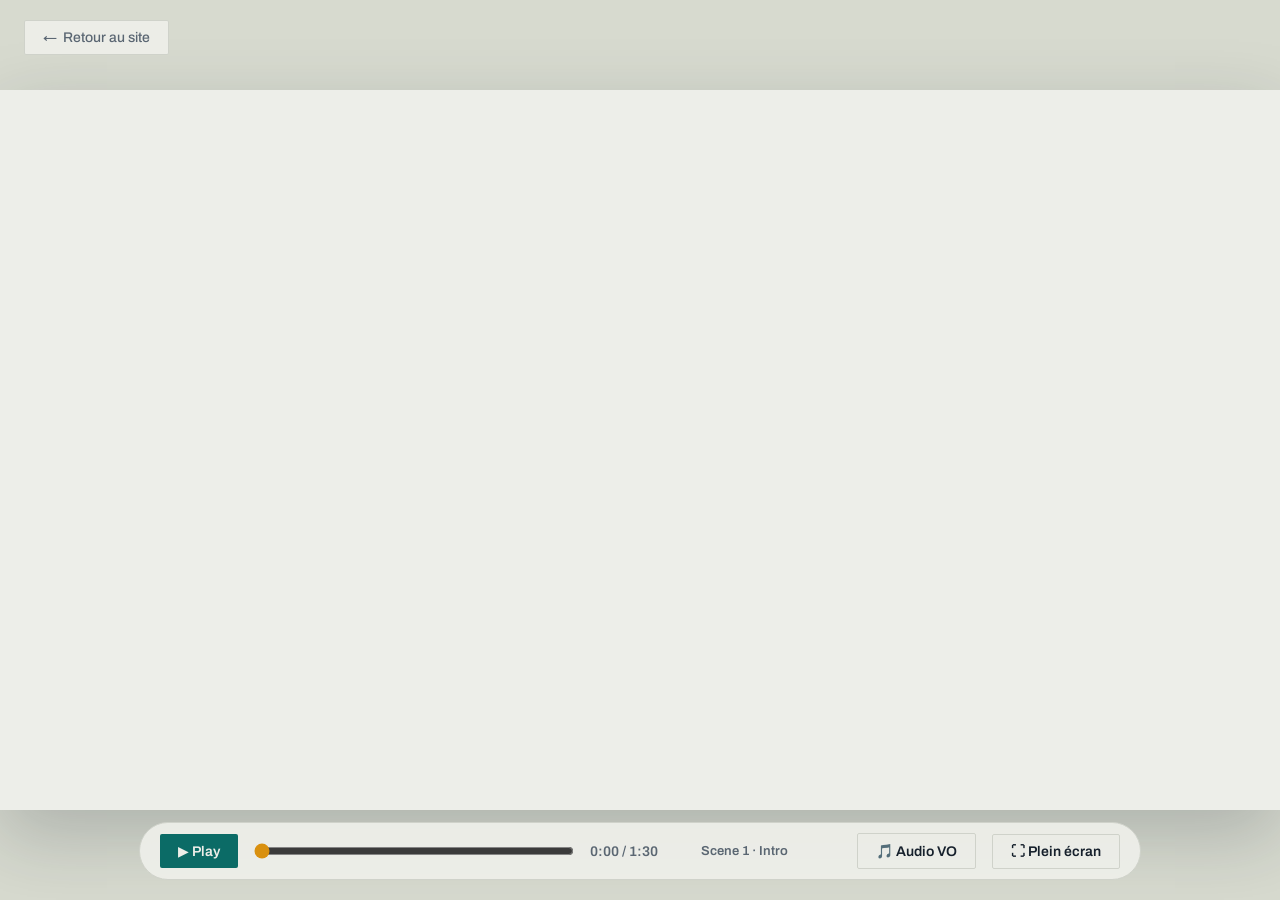
==== presentation.html @ cecb983b "Add files via upload" ====
<!DOCTYPE html>
<html lang="fr">
<head>
  <meta charset="UTF-8" />
  <meta name="viewport" content="width=device-width, initial-scale=1.0" />
  <title>Présentation — Phichet Phuangkaeo</title>
  <meta name="description" content="Présentation de Phichet Phuangkaeo en 90 secondes : recherche de stage, expérience, projet et méthode.">
  <link rel="preconnect" href="https://fonts.googleapis.com">
  <link rel="preconnect" href="https://fonts.gstatic.com" crossorigin>
  <link href="https://fonts.googleapis.com/css2?family=Archivo:wght@400;500;600;700;800;900&family=Source+Serif+4:ital,opsz,wght@1,8..60,600&display=swap" rel="stylesheet">
  <style>
    :root {
      --bg: #EDEEE9;
      --card: #E4E6DF;
      --border: #CFD2CA;
      --text: #16202C;
      --muted: #5A6672;
      --saffron: #D9900F;   /* amber, as on the site */
      --green: #0B6B66;     /* teal, low risk */
      --red: #A8341C;
    }

    * { box-sizing: border-box; margin: 0; padding: 0; }

    body {
      background: #D7DACF;
      color: var(--text);
      font-family: 'Archivo', system-ui, -apple-system, sans-serif;
      height: 100vh;
      display: flex;
      flex-direction: column;
      align-items: center;
      justify-content: center;
      overflow: hidden;
      user-select: none;
    }

    /* 16:9 Stage Container */
    #viewport {
      width: 100vw;
      height: 56.25vw;
      max-height: 100vh;
      max-width: 177.78vh;
      background: var(--bg);
      position: relative;
      overflow: hidden;
      box-shadow: 0 25px 70px rgba(22,32,44,0.22);
    }

    /* Fixed 1920x1080 internal coordinate system scaled dynamically */
    #stage {
      width: 1920px;
      height: 1080px;
      position: absolute;
      top: 0;
      left: 0;
      transform-origin: top left;
    }

    .scene {
      position: absolute;
      inset: 0;
      display: none;
      padding: 0 180px;
    }
    .scene.active { display: flex; }

    /* Controls Bar (auto-hides when playing in fullscreen) */
    #controls {
      position: fixed;
      bottom: 20px;
      background: rgba(237, 238, 233, 0.94);
      backdrop-filter: blur(10px);
      border: 1px solid var(--border);
      padding: 10px 20px;
      border-radius: 999px;
      display: flex;
      align-items: center;
      gap: 16px;
      z-index: 100;
      transition: opacity 0.3s ease;
    }
    body.hide-ui #controls { opacity: 0; pointer-events: none; }

    button, .file-btn {
      background: #0B6B66;
      color: #EDEEE9;
      border: none;
      font-weight: 600;
      font-size: 14px;
      padding: 9px 18px;
      border-radius: 2px;
      cursor: pointer;
      font-family: inherit;
    }
    .secondary-btn {
      background: transparent;
      color: var(--text);
      border: 1px solid var(--border);
    }
    .secondary-btn:hover { border-color: var(--text); }
    #scrubber {
      width: 320px;
      accent-color: var(--saffron);
      cursor: pointer;
    }
    #time-display {
      font-variant-numeric: tabular-nums;
      font-size: 14px;
      font-weight: 600;
      color: var(--muted);
      min-width: 95px;
    }
    #back {
      position: fixed;
      top: 20px;
      left: 24px;
      z-index: 100;
      color: var(--muted);
      text-decoration: none;
      font-size: 14px;
      font-weight: 500;
      background: rgba(237, 238, 233, 0.94);
      border: 1px solid var(--border);
      padding: 9px 18px;
      border-radius: 2px;
      backdrop-filter: blur(10px);
      transition: color 0.2s ease, border-color 0.2s ease, opacity 0.3s ease;
    }
    #back:hover { color: var(--text); border-color: var(--text); }
    body.hide-ui #back { opacity: 0; pointer-events: none; }

    /* the slides borrow the site's flat, ruled look */
    #s2-f0, #s2-f1, #s2-f2, #s2-f3, #s2-pill,
    .day-box, #s3-card, #s4-b0, #s4-b1, #s4-b2, #s4-b3,
    #s5-r1-0, #s5-r1-1, #s5-r1-2, #s5-r2-0, #s5-r2-1, #s5-r2-2,
    #s6-tile, #s7-r0, #s7-r1, #s7-r2, #s8-url { border-radius: 3px !important; }
    #s3-card, #s6-tile { box-shadow: none !important; }
    #s1-underline { border-radius: 0 !important; }
    #s6-quote { font-family: 'Source Serif 4', Georgia, serif; font-weight: 600; }
    #s4-marker { box-shadow: 0 4px 16px rgba(22,32,44,0.25) !important; }
    /* ink on amber reads; paper on amber does not */
    .day-box span, #s4-b2 { color: #16202C !important; }

    #scene-label {
      font-size: 13px;
      color: var(--muted);
      font-weight: 600;
      min-width: 140px;
    }
  </style>
</head>
<body>

  <a id="back" href="index.html">&#8592;&nbsp;&nbsp;Retour au site</a>

  <div id="viewport">
    <div id="stage">

      <!-- SCENE 1: 0:00 - 0:05 · Intro -->
      <div id="scene-1" class="scene" style="flex-direction: column; justify-content: center; padding-left: 220px;">
        <div style="overflow: hidden;">
          <div id="s1-line1" style="font-size: 128px; font-weight: 800; letter-spacing: -3px; line-height: 1.05;">PHICHET</div>
        </div>
        <div style="overflow: hidden; margin-top: 4px;">
          <div id="s1-line2" style="font-size: 128px; font-weight: 800; letter-spacing: -3px; line-height: 1.05;">PHUANGKAEO</div>
        </div>
        <div id="s1-underline" style="height: 10px; background: var(--saffron); border-radius: 5px; margin: 28px 0;"></div>
        <div id="s1-sub" style="font-size: 52px; font-weight: 500; color: var(--muted);">Analyste Data & BI</div>
      </div>

      <!-- SCENE 2: 0:05 - 0:19 · What I'm looking for -->
      <div id="scene-2" class="scene" style="flex-direction: column; justify-content: center;">
        <div style="display: flex; flex-wrap: wrap; gap: 24px; margin-bottom: 64px;">
          <div id="s2-f0" style="background: var(--card); border: 2px solid var(--saffron); color: var(--saffron); padding: 20px 36px; border-radius: 16px; font-size: 40px; font-weight: 700;">Stage conventionné</div>
          <div id="s2-f1" style="background: var(--card); border: 2px solid var(--border); padding: 20px 36px; border-radius: 16px; font-size: 40px; font-weight: 700;">4–6 mois</div>
          <div id="s2-f2" style="background: var(--card); border: 2px solid var(--border); padding: 20px 36px; border-radius: 16px; font-size: 40px; font-weight: 700;">Dès décembre</div>
          <div id="s2-f3" style="background: var(--card); border: 2px solid var(--border); padding: 20px 36px; border-radius: 16px; font-size: 40px; font-weight: 700;">Métropole lilloise</div>
        </div>
        <div id="s2-week" style="display: flex; gap: 24px;">
          <div class="day-box" id="s2-d0" style="width:190px;height:170px;border-radius:20px;background:var(--saffron);display:flex;flex-direction:column;align-items:center;justify-content:center;">
            <span style="font-size:56px;font-weight:800;color:var(--bg);">L</span>
            <span style="font-size:24px;font-weight:600;margin-top:8px;color:var(--bg);">Entreprise</span>
          </div>
          <div class="day-box" id="s2-d1" style="width:190px;height:170px;border-radius:20px;background:var(--saffron);display:flex;flex-direction:column;align-items:center;justify-content:center;">
            <span style="font-size:56px;font-weight:800;color:var(--bg);">M</span>
            <span style="font-size:24px;font-weight:600;margin-top:8px;color:var(--bg);">Entreprise</span>
          </div>
          <div class="day-box" id="s2-d2" style="width:190px;height:170px;border-radius:20px;background:var(--saffron);display:flex;flex-direction:column;align-items:center;justify-content:center;">
            <span style="font-size:56px;font-weight:800;color:var(--bg);">M</span>
            <span style="font-size:24px;font-weight:600;margin-top:8px;color:var(--bg);">Entreprise</span>
          </div>
          <div class="day-box" id="s2-d3" style="width:190px;height:170px;border-radius:20px;border:3px solid var(--muted);display:flex;flex-direction:column;align-items:center;justify-content:center;">
            <span style="font-size:56px;font-weight:800;color:var(--text);">J</span>
            <span style="font-size:24px;font-weight:600;margin-top:8px;color:var(--muted);">Cours</span>
          </div>
          <div class="day-box" id="s2-d4" style="width:190px;height:170px;border-radius:20px;border:3px solid var(--muted);display:flex;flex-direction:column;align-items:center;justify-content:center;">
            <span style="font-size:56px;font-weight:800;color:var(--text);">V</span>
            <span style="font-size:24px;font-weight:600;margin-top:8px;color:var(--muted);">Cours</span>
          </div>
        </div>
        <div id="s2-pill" style="margin-top:56px;align-self:flex-start;background:rgba(245,158,11,0.15);border:2px solid var(--saffron);color:var(--saffron);padding:16px 40px;border-radius:999px;font-size:36px;font-weight:700;">
          ✦ Ouvert à l'alternance
        </div>
      </div>

      <!-- SCENE 3: 0:19 - 0:36 · Experience -->
      <div id="scene-3" class="scene" style="align-items: center; justify-content: space-between; padding: 0 160px;">
        <div style="display: flex; flex-direction: column;">
          <div id="s3-5ans" style="font-size: 190px; font-weight: 900; color: var(--saffron); line-height: 1; letter-spacing: -5px; transform-origin: left center;">5 ans</div>
          <div style="display: flex; align-items: center; gap: 24px; margin-top: 36px; font-size: 44px; font-weight: 700;">
            <span>Thaïlande</span>
            <div style="width: 180px; height: 6px; background: var(--border); border-radius: 3px; overflow: hidden;">
              <div id="s3-line" style="height: 100%; background: var(--saffron);"></div>
            </div>
            <span id="s3-france">France</span>
          </div>
        </div>
        <div id="s3-card" style="width: 820px; background: var(--card); border: 2px solid var(--border); border-radius: 24px; padding: 48px;">
          <div style="font-size: 44px; font-weight: 800;">oXya <span style="color: var(--muted); font-weight: 500;">· Lille · ≈ 2 ans</span></div>
          <div style="font-size: 32px; font-weight: 600; color: var(--saffron); margin: 8px 0 40px;">Data engineer</div>
          <div id="s3-sap" style="display: flex; align-items: center; gap: 24px; margin-bottom: 32px;">
            <svg width="48" height="48" viewBox="0 0 24 24" fill="none" stroke="#D9900F" stroke-width="2.2">
              <ellipse cx="12" cy="5" rx="9" ry="3" />
              <path d="M21 12c0 1.66-4 3-9 3s-9-1.34-9-3" />
              <path d="M3 5v14c0 1.66 4 3 9 3s9-1.34 9-3V5" />
            </svg>
            <span style="font-size: 36px; font-weight: 600;">Entrepôt de données · SAP</span>
          </div>
          <div id="s3-pbi" style="display: flex; align-items: center; gap: 24px;">
            <svg width="48" height="48" viewBox="0 0 24 24" fill="none">
              <rect id="s3-b1" x="3" y="12" width="4" height="8" rx="1" fill="#D9900F" />
              <rect id="s3-b2" x="10" y="7" width="4" height="13" rx="1" fill="#D9900F" />
              <rect id="s3-b3" x="17" y="2" width="4" height="18" rx="1" fill="#D9900F" />
            </svg>
            <span style="font-size: 36px; font-weight: 600;">Power BI · plusieurs entités</span>
          </div>
        </div>
      </div>

      <!-- SCENE 4: 0:36 - 0:47 · Current project -->
      <div id="scene-4" class="scene" style="flex-direction: column; justify-content: center; padding: 0 140px;">
        <div id="s4-title" style="font-size: 64px; font-weight: 800; margin-bottom: 64px;">Probabilité de défaut</div>
        <div style="display: flex; align-items: center; justify-content: space-between;">
          <div id="s4-b0" style="padding: 32px 44px; border-radius: 20px; background: var(--card); border: 3px solid var(--border); font-size: 40px; font-weight: 800;">API INPI</div>
          <div style="width: 90px;"><div id="s4-a0" style="height: 6px; background: var(--saffron); border-radius: 3px;"></div></div>
          <div id="s4-b1" style="padding: 32px 44px; border-radius: 20px; background: var(--card); border: 3px solid var(--border); font-size: 40px; font-weight: 800;">Databricks</div>
          <div style="width: 90px;"><div id="s4-a1" style="height: 6px; background: var(--saffron); border-radius: 3px;"></div></div>
          <div id="s4-b2" style="padding: 32px 44px; border-radius: 20px; background: var(--saffron); border: 3px solid var(--saffron); color: var(--bg); font-size: 40px; font-weight: 800;">Modèle PD</div>
          <div style="width: 90px;"><div id="s4-a2" style="height: 6px; background: var(--saffron); border-radius: 3px;"></div></div>
          <div id="s4-b3" style="padding: 32px 44px; border-radius: 20px; background: var(--card); border: 3px solid var(--border); font-size: 40px; font-weight: 800;">Métier</div>
        </div>
        <div id="s4-bar" style="margin-top: 90px;">
          <div style="height: 24px; width: 100%; border-radius: 12px; background: linear-gradient(90deg, var(--green) 0%, var(--saffron) 50%, var(--red) 100%); position: relative;">
            <div id="s4-marker" style="position: absolute; top: -14px; width: 52px; height: 52px; border-radius: 50%; background: var(--text); border: 6px solid var(--bg); box-shadow: 0 4px 20px rgba(0,0,0,0.6); transform: translateX(-50%);"></div>
          </div>
        </div>
      </div>

      <!-- SCENE 5: 0:47 - 1:00 · What I bring -->
      <div id="scene-5" class="scene" style="flex-direction: column; justify-content: center;">
        <div id="s5-title" style="font-size: 72px; font-weight: 800; margin-bottom: 56px;">Pas seulement l'outil.</div>
        <div style="display: flex; gap: 28px; margin-bottom: 32px;">
          <div id="s5-r1-0" style="padding: 22px 48px; border-radius: 999px; background: var(--card); border: 2px solid var(--saffron); color: var(--saffron); font-size: 42px; font-weight: 700;">Thaï</div>
          <div id="s5-r1-1" style="padding: 22px 48px; border-radius: 999px; background: var(--card); border: 2px solid var(--saffron); color: var(--saffron); font-size: 42px; font-weight: 700;">English</div>
          <div id="s5-r1-2" style="padding: 22px 48px; border-radius: 999px; background: var(--card); border: 2px solid var(--saffron); color: var(--saffron); font-size: 42px; font-weight: 700;">Français</div>
        </div>
        <div style="display: flex; gap: 28px;">
          <div id="s5-r2-0" style="padding: 22px 48px; border-radius: 999px; background: var(--card); border: 2px solid var(--border); font-size: 42px; font-weight: 700;">Thaïlande</div>
          <div id="s5-r2-1" style="padding: 22px 48px; border-radius: 999px; background: var(--card); border: 2px solid var(--border); font-size: 42px; font-weight: 700;">Japon</div>
          <div id="s5-r2-2" style="padding: 22px 48px; border-radius: 999px; background: var(--card); border: 2px solid var(--border); font-size: 42px; font-weight: 700;">France</div>
        </div>
      </div>

      <!-- SCENE 6: 1:00 - 1:13 · My method -->
      <div id="scene-6" class="scene" style="flex-direction: column; align-items: center; justify-content: center;">
        <div style="display: flex; align-items: center; gap: 32px; font-size: 52px; font-weight: 700; margin-bottom: 60px;">
          <span style="color: var(--muted);">Besoin flou</span>
          <span id="s6-arrow" style="color: var(--saffron);">→</span>
          <span id="s6-precis" style="color: var(--saffron);">Indicateur précis</span>
        </div>
        <div id="s6-dots-stage" style="width: 400px; height: 260px; position: relative; display: flex; align-items: center; justify-content: center;">
          <div id="s6-dots-container" style="position: absolute; inset: 0; display: flex; align-items: center; justify-content: center;"></div>
          <div id="s6-tile" style="width: 320px; height: 200px; border-radius: 24px; background: var(--card); border: 4px solid var(--saffron); display: flex; align-items: center; justify-content: center; box-shadow: 0 20px 50px rgba(245,158,11,0.2);">
            <svg width="200" height="90" viewBox="0 0 200 90" fill="none">
              <path d="M 15 75 L 70 50 L 125 60 L 185 15" stroke="#D9900F" stroke-width="8" stroke-linecap="round" stroke-linejoin="round" />
              <circle cx="185" cy="15" r="9" fill="#D9900F" />
            </svg>
          </div>
        </div>
        <div id="s6-quote" style="margin-top: 64px; font-size: 60px; font-weight: 800; font-style: italic;">« Utilisé ou abandonné. »</div>
      </div>

      <!-- SCENE 7: 1:13 - 1:20 · Credentials -->
      <div id="scene-7" class="scene" style="flex-direction: column; justify-content: center; padding: 0 220px; gap: 32px;">
        <div id="s7-r0" style="background: var(--card); border-left: 8px solid var(--saffron); padding: 28px 48px; border-radius: 16px; font-size: 48px; font-weight: 700;">M1 MIADS · IAE Lille</div>
        <div id="s7-r1" style="background: var(--card); border-left: 8px solid var(--saffron); padding: 28px 48px; border-radius: 16px; font-size: 48px; font-weight: 700;">Power BI PL-300</div>
        <div id="s7-r2" style="background: var(--card); border-left: 8px solid var(--saffron); padding: 28px 48px; border-radius: 16px; font-size: 48px; font-weight: 700;">Lille · mobile métropole</div>
      </div>

      <!-- SCENE 8: 1:20 - 1:30 · Call to action -->
      <div id="scene-8" class="scene" style="flex-direction: column; align-items: center; justify-content: center; text-align: center;">
        <div id="s8-q" style="font-size: 68px; font-weight: 700;">Des données inexploitées ?</div>
        <div id="s8-parlons" style="font-size: 96px; font-weight: 900; color: var(--saffron); margin-top: 12px;">Parlons-en.</div>
        <div id="s8-url" style="margin-top: 56px; padding: 24px 56px; border-radius: 20px; background: var(--card); border: 3px solid var(--saffron); font-size: 48px; font-weight: 700; letter-spacing: 1px;">phuangkaeo.github.io</div>
        <div id="s8-merci" style="margin-top: 48px; font-size: 36px; font-weight: 500; color: var(--muted);">Merci</div>
      </div>

    </div>
  </div>

  <!-- Player Controls -->
  <div id="controls">
    <button id="play-btn">▶ Play</button>
    <input type="range" id="scrubber" min="0" max="90" step="0.033" value="0" />
    <span id="time-display">0:00 / 1:30</span>
    <span id="scene-label">Scene 1 · Intro</span>
    <label class="file-btn secondary-btn">
      🎵 Audio VO
      <input type="file" id="audio-input" accept="audio/*" style="display:none" />
    </label>
    <button id="fs-btn" class="secondary-btn">⛶ Plein écran</button>
  </div>

  <audio id="vo-audio"></audio>

  <script>
    // --- Responsive 1920x1080 Scaling ---
    const viewport = document.getElementById('viewport');
    const stage = document.getElementById('stage');
    function resizeStage() {
      const scale = viewport.clientWidth / 1920;
      stage.style.transform = `scale(${scale})`;
    }
    window.addEventListener('resize', resizeStage);
    resizeStage();

    // --- Create 15 Drifting Dots for Scene 6 ---
    const dotsContainer = document.getElementById('s6-dots-container');
    const DOTS = Array.from({ length: 15 }).map((_, i) => {
      const el = document.createElement('div');
      el.style.cssText = 'position:absolute;width:18px;height:18px;border-radius:50%;background:#D9900F;opacity:.45;';
      dotsContainer.appendChild(el);
      return {
        el,
        angle: (i / 15) * Math.PI * 2,
        radius: 220 + (i % 3) * 90,
        speed: 0.9 + (i % 4) * 0.3,
      };
    });

    // --- Math & Easing Helpers ---
    const clamp = (v, min = 0, max = 1) => Math.max(min, Math.min(max, v));
    const remap = (t, t0, t1) => clamp((t - t0) / (t1 - t0));
    const easeOutBack = (x) => {
      const c1 = 1.70158;
      const c3 = c1 + 1;
      return 1 + c3 * Math.pow(x - 1, 3) + c1 * Math.pow(x - 1, 2);
    };
    const easeOutCubic = (x) => 1 - Math.pow(1 - x, 3);
    const easeInOutCubic = (x) => x < 0.5 ? 4 * x * x * x : 1 - Math.pow(-2 * x + 2, 3) / 2;
    const springPop = (t, start, dur = 0.45) => easeOutBack(remap(t, start, start + dur));
    const smoothFade = (t, start, dur = 0.4) => easeOutCubic(remap(t, start, start + dur));

    // --- Scene Definitions ---
    const SCENES = [
      { id: 'scene-1', start: 0, end: 5, name: 'Scene 1 · Intro' },
      { id: 'scene-2', start: 5, end: 19, name: 'Scene 2 · Recherche' },
      { id: 'scene-3', start: 19, end: 36, name: 'Scene 3 · Expérience' },
      { id: 'scene-4', start: 36, end: 47, name: 'Scene 4 · Projet PD' },
      { id: 'scene-5', start: 47, end: 60, name: 'Scene 5 · Valeur ajoutée' },
      { id: 'scene-6', start: 60, end: 73, name: 'Scene 6 · Méthode' },
      { id: 'scene-7', start: 73, end: 80, name: 'Scene 7 · Parcours' },
      { id: 'scene-8', start: 80, end: 90.01, name: 'Scene 8 · Contact' },
    ];

    function renderAtTime(t) {
      // Activate current scene
      let currentScene = SCENES[0];
      for (const s of SCENES) {
        const el = document.getElementById(s.id);
        if (t >= s.start && t < s.end) {
          el.classList.add('active');
          currentScene = s;
        } else {
          el.classList.remove('active');
        }
      }
      document.getElementById('scene-label').textContent = currentScene.name;

      // Local scene time
      const st = t - currentScene.start;

      // SCENE 1 (0 - 5s)
      if (currentScene.id === 'scene-1') {
        const l1 = smoothFade(st, 0.15, 0.5);
        const l2 = smoothFade(st, 0.55, 0.5);
        const ul = easeOutCubic(remap(st, 0.9, 2.1));
        const sub = smoothFade(st, 1.5, 0.5);

        const el1 = document.getElementById('s1-line1');
        el1.style.transform = `translateY(${(1 - l1) * 120}px)`;
        el1.style.opacity = l1;

        const el2 = document.getElementById('s1-line2');
        el2.style.transform = `translateY(${(1 - l2) * 120}px)`;
        el2.style.opacity = l2;

        document.getElementById('s1-underline').style.width = `${780 * ul}px`;

        const elSub = document.getElementById('s1-sub');
        elSub.style.opacity = sub;
        elSub.style.transform = `translateY(${(1 - sub) * 20}px)`;
      }

      // SCENE 2 (5 - 19s)
      if (currentScene.id === 'scene-2') {
        [0.3, 1.4, 2.5, 3.6].forEach((delay, idx) => {
          const p = springPop(st, delay);
          const f = smoothFade(st, delay);
          const el = document.getElementById(`s2-f${idx}`);
          el.style.opacity = f;
          el.style.transform = `translateY(${(1 - f) * 30}px) scale(${0.9 + 0.1 * p})`;
        });

        for (let i = 0; i < 5; i++) {
          const dp = springPop(st, 5.2 + i * 0.22);
          const df = smoothFade(st, 5.2 + i * 0.22, 0.25);
          const dEl = document.getElementById(`s2-d${i}`);
          dEl.style.opacity = df;
          dEl.style.transform = `scale(${dp})`;
        }

        // At 0:15 global -> 10s local
        const pillP = springPop(st, 10.0);
        const pillF = smoothFade(st, 10.0);
        const pillEl = document.getElementById('s2-pill');
        pillEl.style.opacity = pillF;
        pillEl.style.transform = `scale(${0.85 + 0.15 * pillP})`;
      }

      // SCENE 3 (19 - 36s)
      if (currentScene.id === 'scene-3') {
        const p5 = springPop(st, 0.2, 0.55);
        document.getElementById('s3-5ans').style.transform = `scale(${p5})`;

        const lineW = easeInOutCubic(remap(st, 1.1, 2.6));
        document.getElementById('s3-line').style.width = `${lineW * 100}%`;
        document.getElementById('s3-france').style.opacity = lineW;

        const cardF = smoothFade(st, 2.8, 0.6);
        const cardEl = document.getElementById('s3-card');
        cardEl.style.opacity = cardF;
        cardEl.style.transform = `translateX(${(1 - cardF) * 120}px)`;

        // 0:28 global = 9s local
        const sapF = smoothFade(st, 9.0, 0.45);
        const sapEl = document.getElementById('s3-sap');
        sapEl.style.opacity = sapF;
        sapEl.style.transform = `translateY(${(1 - sapF) * 20}px)`;

        // 0:31 global = 12s local
        const pbiF = smoothFade(st, 12.0, 0.5);
        const pbiEl = document.getElementById('s3-pbi');
        pbiEl.style.opacity = pbiF;
        pbiEl.style.transform = `translateY(${(1 - pbiF) * 20}px)`;

        const b1 = document.getElementById('s3-b1');
        const b2 = document.getElementById('s3-b2');
        const b3 = document.getElementById('s3-b3');
        b1.setAttribute('y', 20 - 8 * pbiF); b1.setAttribute('height', 8 * pbiF);
        b2.setAttribute('y', 20 - 13 * pbiF); b2.setAttribute('height', 13 * pbiF);
        b3.setAttribute('y', 20 - 18 * pbiF); b3.setAttribute('height', 18 * pbiF);
      }

      // SCENE 4 (36 - 47s)
      if (currentScene.id === 'scene-4') {
        const tf = smoothFade(st, 0.15);
        document.getElementById('s4-title').style.opacity = tf;

        for (let i = 0; i < 4; i++) {
          const bf = smoothFade(st, 0.8 + i * 0.9, 0.35);
          const bp = springPop(st, 0.8 + i * 0.9, 0.4);
          const bEl = document.getElementById(`s4-b${i}`);
          bEl.style.opacity = bf;
          bEl.style.transform = `scale(${0.85 + 0.15 * bp})`;

          if (i < 3) {
            const aw = easeOutCubic(remap(st, 1.25 + i * 0.9, 1.7 + i * 0.9));
            document.getElementById(`s4-a${i}`).style.width = `${aw * 100}%`;
          }
        }

        const barF = smoothFade(st, 4.5, 0.6);
        document.getElementById('s4-bar').style.opacity = barF;

        const markerPos = 15 + 57 * easeInOutCubic(remap(st, 5.0, 8.5));
        document.getElementById('s4-marker').style.left = `${markerPos}%`;
      }

      // SCENE 5 (47 - 60s)
      if (currentScene.id === 'scene-5') {
        document.getElementById('s5-title').style.opacity = smoothFade(st, 0.2);
        for (let i = 0; i < 3; i++) {
          const p1 = springPop(st, 1.4 + i * 1.1);
          const f1 = smoothFade(st, 1.4 + i * 1.1, 0.25);
          const el1 = document.getElementById(`s5-r1-${i}`);
          el1.style.opacity = f1;
          el1.style.transform = `scale(${p1})`;

          const p2 = springPop(st, 5.6 + i * 1.4);
          const f2 = smoothFade(st, 5.6 + i * 1.4, 0.25);
          const el2 = document.getElementById(`s5-r2-${i}`);
          el2.style.opacity = f2;
          el2.style.transform = `scale(${p2})`;
        }
      }

      // SCENE 6 (60 - 73s)
      if (currentScene.id === 'scene-6') {
        const conv = easeInOutCubic(remap(st, 2.2, 4.2));
        document.getElementById('s6-arrow').style.opacity = conv;
        document.getElementById('s6-precis').style.opacity = conv;

        DOTS.forEach((d) => {
          const dx = Math.cos(d.angle + st * d.speed) * d.radius * (1 - conv);
          const dy = Math.sin(d.angle + st * d.speed) * (d.radius * 0.6) * (1 - conv);
          d.el.style.transform = `translate(${dx}px, ${dy}px)`;
          d.el.style.opacity = (1 - conv * 0.9) * 0.5;
        });

        const tileP = springPop(st, 3.8, 0.5);
        const tileF = smoothFade(st, 3.8, 0.35);
        const tileEl = document.getElementById('s6-tile');
        tileEl.style.opacity = tileF;
        tileEl.style.transform = `scale(${tileP})`;

        // 1:08 global = 8s local
        const qf = smoothFade(st, 8.0, 0.7);
        const qEl = document.getElementById('s6-quote');
        qEl.style.opacity = qf;
        qEl.style.transform = `translateY(${(1 - qf) * 15}px)`;
      }

      // SCENE 7 (73 - 80s)
      if (currentScene.id === 'scene-7') {
        for (let i = 0; i < 3; i++) {
          // 1.5s apart
          const rf = smoothFade(st, 0.3 + i * 1.5, 0.5);
          const rEl = document.getElementById(`s7-r${i}`);
          rEl.style.opacity = rf;
          rEl.style.transform = `translateX(${(1 - rf) * -120}px)`;
        }
      }

      // SCENE 8 (80 - 90s)
      if (currentScene.id === 'scene-8') {
        const qf = smoothFade(st, 0.3, 0.5);
        document.getElementById('s8-q').style.opacity = qf;

        const pf = smoothFade(st, 1.6, 0.5);
        const pp = springPop(st, 1.6, 0.5);
        const pEl = document.getElementById('s8-parlons');
        pEl.style.opacity = pf;
        pEl.style.transform = `scale(${0.9 + 0.1 * pp})`;

        // 1:25 global = 5.0s local
        const uf = smoothFade(st, 5.0, 0.35);
        const up = springPop(st, 5.0, 0.45);
        const uEl = document.getElementById('s8-url');
        uEl.style.opacity = uf;
        uEl.style.transform = `scale(${up})`;

        document.getElementById('s8-merci').style.opacity = smoothFade(st, 6.5, 0.6);
      }
    }

    // --- Playback Engine ---
    let isPlaying = false;
    let currentTime = 0;
    let lastTimestamp = null;
    const playBtn = document.getElementById('play-btn');
    const scrubber = document.getElementById('scrubber');
    const timeDisplay = document.getElementById('time-display');
    const voAudio = document.getElementById('vo-audio');
    let hasAudio = false;

    function formatTime(sec) {
      const m = Math.floor(sec / 60);
      const s = Math.floor(sec % 60);
      return `${m}:${s < 10 ? '0' : ''}${s}`;
    }

    function tick(timestamp) {
      if (!lastTimestamp) lastTimestamp = timestamp;
      const dt = (timestamp - lastTimestamp) / 1000;
      lastTimestamp = timestamp;

      if (isPlaying) {
        if (hasAudio && !voAudio.paused) {
          currentTime = voAudio.currentTime;
        } else {
          currentTime += dt;
        }

        if (currentTime >= 90) {
          currentTime = 90;
          pause();
        }
        scrubber.value = currentTime;
        timeDisplay.textContent = `${formatTime(currentTime)} / 1:30`;
        renderAtTime(currentTime);
      }
      requestAnimationFrame(tick);
    }

    function play() {
      if (currentTime >= 90) currentTime = 0;
      isPlaying = true;
      lastTimestamp = null;
      playBtn.textContent = '⏸ Pause';
      if (hasAudio) {
        voAudio.currentTime = currentTime;
        voAudio.play();
      }
    }

    function pause() {
      isPlaying = false;
      playBtn.textContent = '▶ Play';
      if (hasAudio) voAudio.pause();
    }

    playBtn.addEventListener('click', () => (isPlaying ? pause() : play()));

    scrubber.addEventListener('input', (e) => {
      currentTime = parseFloat(e.target.value);
      if (hasAudio) voAudio.currentTime = currentTime;
      timeDisplay.textContent = `${formatTime(currentTime)} / 1:30`;
      renderAtTime(currentTime);
    });

    // Load Local VO Audio
    document.getElementById('audio-input').addEventListener('change', (e) => {
      const file = e.target.files[0];
      if (file) {
        voAudio.src = URL.createObjectURL(file);
        hasAudio = true;
        currentTime = 0;
        play();
      }
    });

    // Fullscreen & Auto-hide UI
    let uiTimeout;
    document.getElementById('fs-btn').addEventListener('click', () => {
      if (!document.fullscreenElement) {
        document.documentElement.requestFullscreen();
      } else {
        document.exitFullscreen();
      }
    });

    window.addEventListener('mousemove', () => {
      document.body.classList.remove('hide-ui');
      clearTimeout(uiTimeout);
      if (isPlaying) {
        uiTimeout = setTimeout(() => document.body.classList.add('hide-ui'), 2200);
      }
    });

    // Keyboard shortcuts (Space = Play/Pause)
    window.addEventListener('keydown', (e) => {
      if (e.code === 'Space') {
        e.preventDefault();
        isPlaying ? pause() : play();
      }
    });

    // Initial render
    renderAtTime(0);
    requestAnimationFrame(tick);
  </script>
</body>
</html>
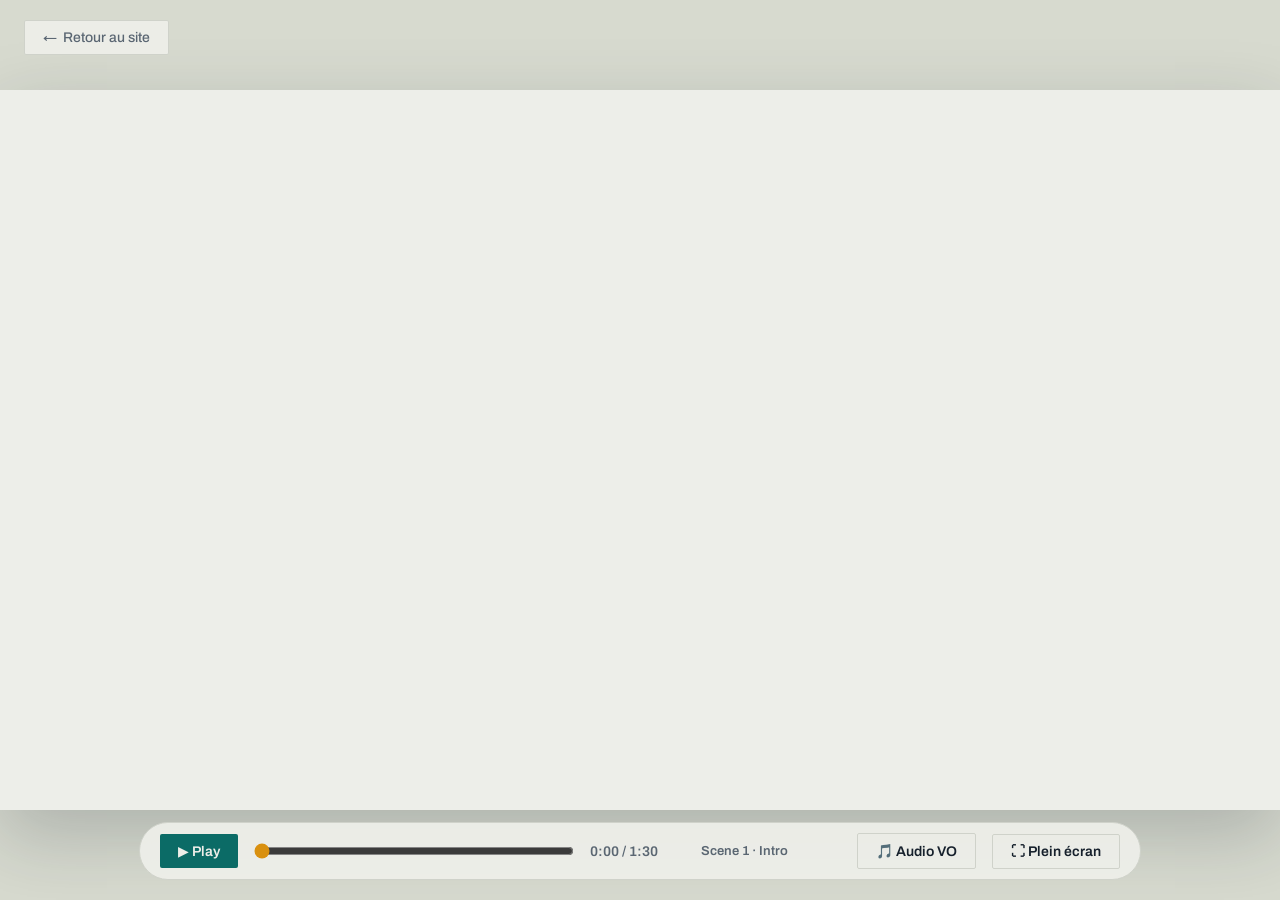
==== commit 4fd985f4: "remove certificate" ====
--- a/presentation.html
+++ b/presentation.html
@@ -294,7 +294,7 @@
       <!-- SCENE 7: 1:13 - 1:20 · Credentials -->
       <div id="scene-7" class="scene" style="flex-direction: column; justify-content: center; padding: 0 220px; gap: 32px;">
         <div id="s7-r0" style="background: var(--card); border-left: 8px solid var(--saffron); padding: 28px 48px; border-radius: 16px; font-size: 48px; font-weight: 700;">M1 MIADS · IAE Lille</div>
-        <div id="s7-r1" style="background: var(--card); border-left: 8px solid var(--saffron); padding: 28px 48px; border-radius: 16px; font-size: 48px; font-weight: 700;">Power BI PL-300</div>
+        <div id="s7-r1" style="background: var(--card); border-left: 8px solid var(--saffron); padding: 28px 48px; border-radius: 16px; font-size: 48px; font-weight: 700;">Power BI · DAX · SQL</div>
         <div id="s7-r2" style="background: var(--card); border-left: 8px solid var(--saffron); padding: 28px 48px; border-radius: 16px; font-size: 48px; font-weight: 700;">Lille · mobile métropole</div>
       </div>
 
